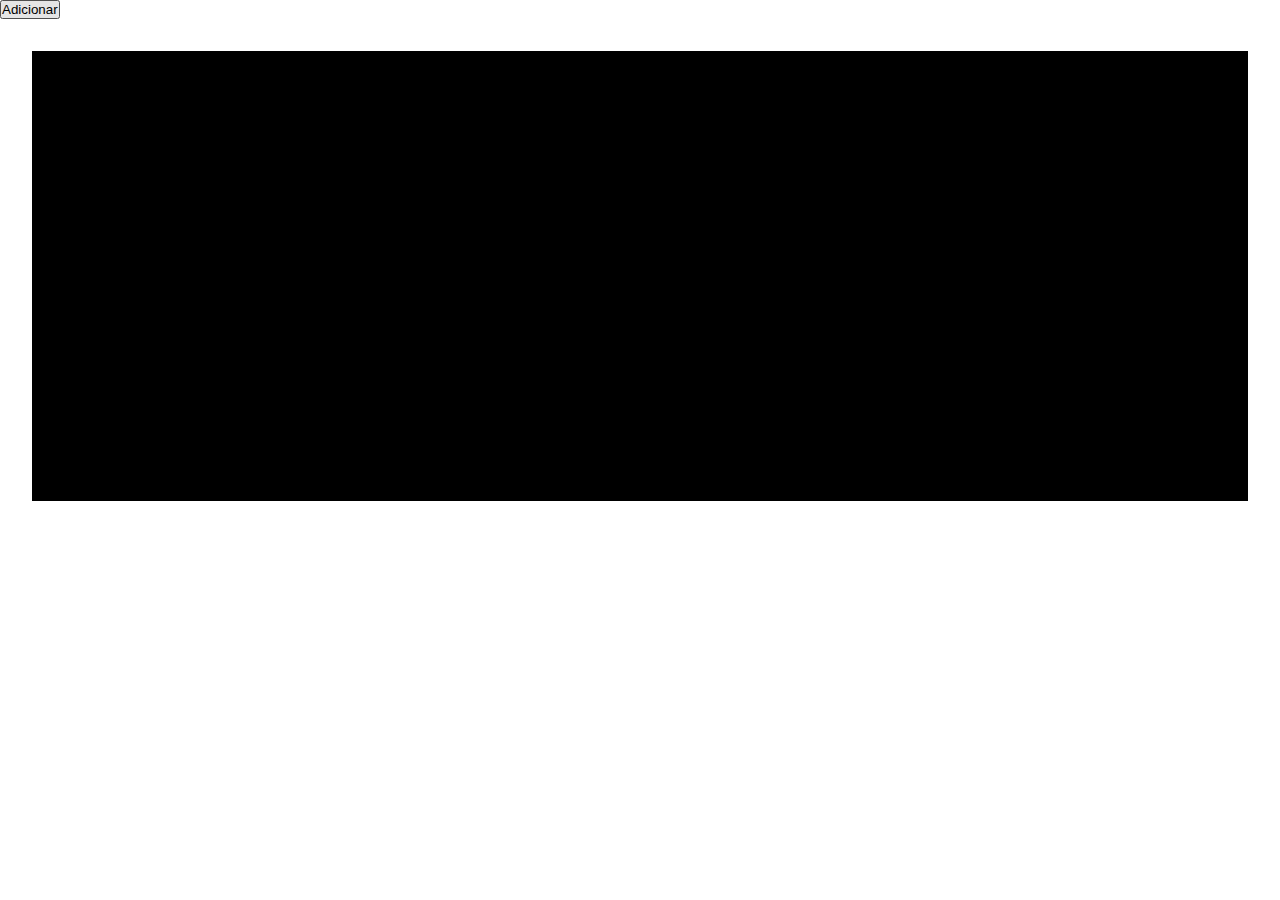
==== aula-02/index.html @ 92120ed9 "aula-01 média e status de média" ====
<!DOCTYPE html>
<html lang="en">
<head>
    <meta charset="UTF-8">
    <meta name="viewport" content="width=device-width, initial-scale=1.0">
    <link rel="stylesheet" href="./style.css">
    <script src="./main.js" defer></script>
    <title>Manipulando elementos</title>
</head>
<body>
    <button id="add" >Adicionar</button>
    <div id="container" class="container" >
       

    </div>
</body>
</html>
---- aula-02/style.css ----
/* Reset */
*{
    margin: 0;
    padding: 0%;
    box-sizing: border-box;
}

.container{
    display: flex;
    gap: 12px;
    padding: 12px;
    min-height: 50vh;
    background-color: #000;
    margin: 32px;
    color: #fff;
    flex-wrap: wrap;
}

.aluno{
    height: 200px;
    width:200px;
    background-color: plum;
}

.aluno__title{
    text-align: center;
    padding: 10px;
}
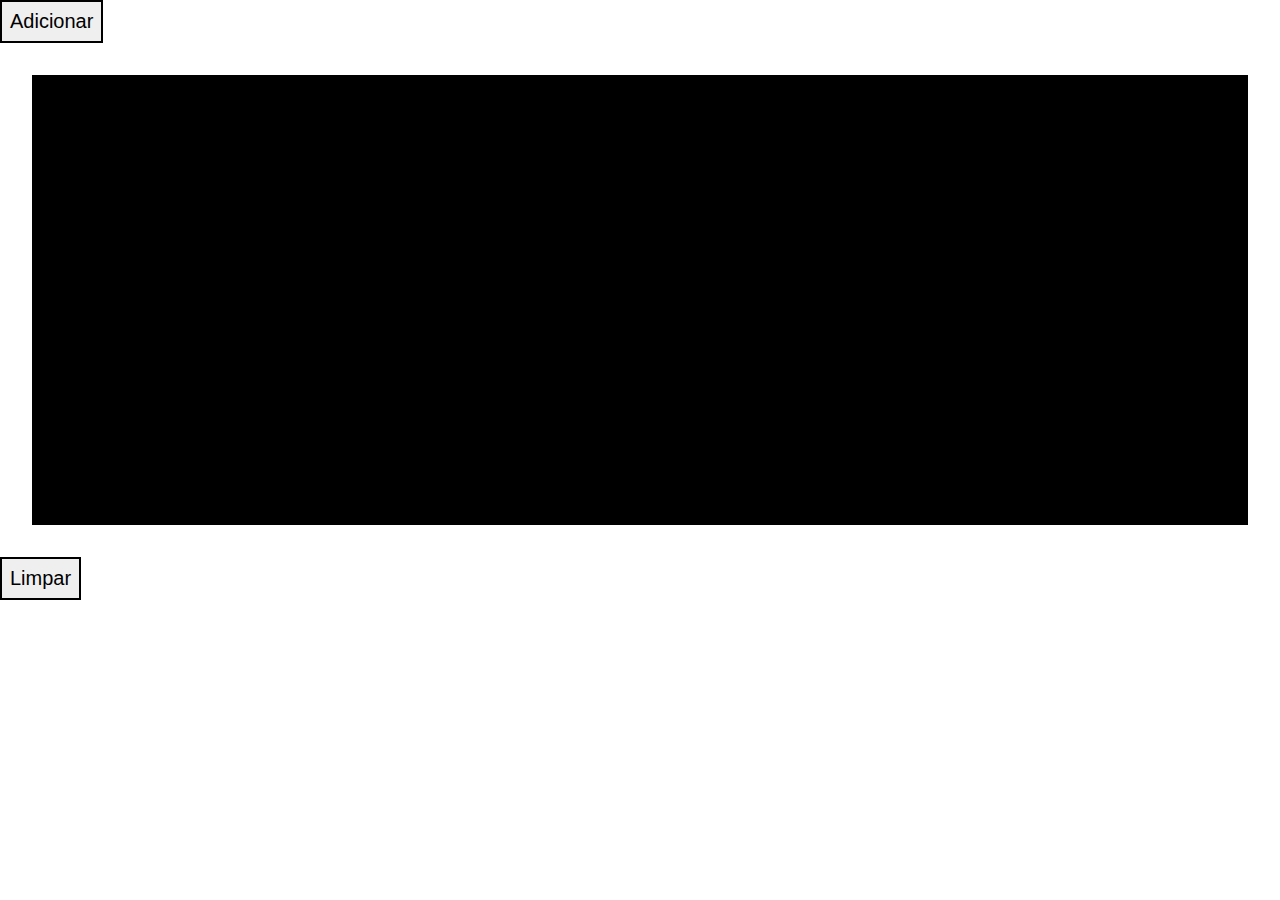
==== commit 8f16969e: "aula-02 quase pronta" ====
--- a/aula-02/index.html
+++ b/aula-02/index.html
@@ -8,10 +8,10 @@
     <title>Manipulando elementos</title>
 </head>
 <body>
-    <button id="add" >Adicionar</button>
+    <button id="add" class="add">Adicionar</button>
     <div id="container" class="container" >
-       
 
     </div>
+    <button id="limpar" class="limpar" >Limpar</button>
 </body>
 </html>--- a/aula-02/style.css
+++ b/aula-02/style.css
@@ -14,15 +14,53 @@
     margin: 32px;
     color: #fff;
     flex-wrap: wrap;
+
 }
+.add{
+    font-size: 20px;
+    padding: 8px;
+    border-color: none;
+    border-style: solid;
+}
+.limpar{
+    font-size: 20px;
+    padding: 8px;
+    border-color: none;
+    border-style: solid;
+}
+
 
 .aluno{
     height: 200px;
     width:200px;
-    background-color: plum;
+    display: flex;
+    flex-direction: column;
+    justify-content: space-evenly;
 }
 
 .aluno__title{
     text-align: center;
     padding: 10px;
+    font-size: 18px;
+    text-transform: uppercase;
+}
+
+.nota{
+    height: 200px;
+    width:200px;
+    flex-wrap: wrap;
+}
+
+.nota__title{
+    text-align: center;
+    padding: 10px;
+    font-size:72px;
+    
+}
+
+.vermelho{
+    background-color: tomato;
+}
+.verde{
+    background-color: green;
 }